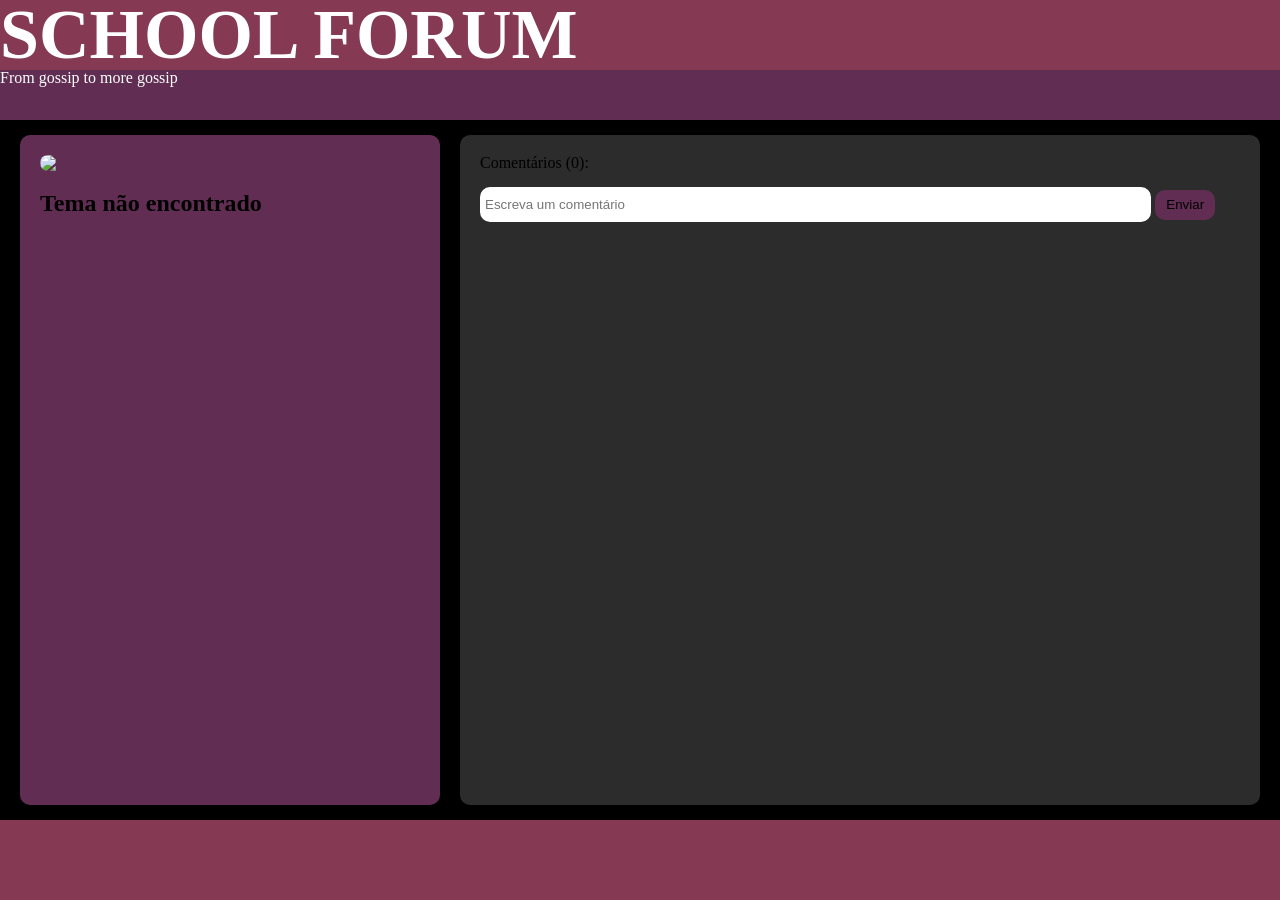
==== conversas.html @ b74b0a77 "Add files via upload" ====
<!DOCTYPE html>
<html lang="pt-br">
  <head>
    <meta charset="UTF-8" />
    <meta name="viewport" content="width=device-width, initial-scale=1.0" />
    <title>School Forum</title>
    <link rel="stylesheet" href="styles.css" />
    <link rel="stylesheet" href="reset.css" />
    <link rel="stylesheet" href="conversas.css" />
  </head>
  <body>
    <header>
      <a href="index.html">
        <h1 id="logo">SCHOOL FORUM</h1>
      </a>
    </header>
    <nav>
      <p>From gossip to more gossip</p>
    </nav>
    <main>
      <article>
        <img src="img/images (2).jfif" class="tema" id="imagemTema" />
        <h1 id="tituloTema">Sugestões de conversa</h1>
        <ul id="listaSugestoes"></ul>
      </article>
      <aside>
        <div id="comentarioscss">
          <div id="comentarios-p1">
            <h4 id="contador">Comentários (0):</h4>
          </div>

          <script>
            let contador = 0;
            function agregarComentario() {
              const input = document.getElementById("input-comentario");
              const texto = input.value;

              if (texto === "") {
                return;
              }

              const nuevoComentario = document.createElement("p");
              nuevoComentario.textContent = "Usuario: " + texto;

              const contenedor = document.getElementById("comentarioscss");
              contenedor.appendChild(nuevoComentario);

              contador++;
              document.getElementById("contador").textContent =
                "Comentários (" + contador + "):";

              input.value = "";
            }
          </script>
          <br />
        </div>

        <div id="comentariosjs">
          <input
            type="text"
            id="input-comentario"
            placeholder="Escreva um comentário"
          />
          <button onclick="agregarComentario()">Enviar</button>
        </div>
      </aside>
    </main>
    <script src="script.js"></script>
  </body>
</html>
---- styles.css ----
body {
  background-color: #853953;
  color: black;
}

a {
  text-decoration: none;
  color: white;
}

header {
  height: 70px;
  color: white;
  width: 100%;
  background-color: #853953;
  font-size: 70px;
}

#logo {
  display: block;
  font-size: 70px;
  margin-top: auto;
}

nav {
  height: 50px;
  color: white;
  background-color: #612d53;
}

main {
  display: flex;
  justify-content: center;

  height: 700px;
  width: 100%;
  background-color: black;
}

#article {
  display: flex;
  align-items: flex-start;
  justify-content: center;

  gap: 50px;
  width: 1000px;
  border-radius: 20px;
  margin: 50px;
  padding: 50px;

  background-color: #2c2c2c;
}

.section {
  display: block;
  height: 300px;
  width: 250px;

  background-color: black;
  border-radius: 20px;
}

img {
  width: 250px;
  height: 210px;
  border-top-left-radius: 20px;
  border-top-right-radius: 20px;
}
---- conversas.css ----
main {
  display: flex;
  align-items: center;
  justify-content: space-around;
}

article {
  display: flex;
  flex-direction: column;
  align-items: flex-start;
  justify-content: flex-start;
  width: 35%;
  height: 90%;
  margin: 40px 10px 40px 20px;
  padding: 20px;
  border-radius: 10px;

  background-color: #612d53;
}

.tema {
  width: 100%;
  height: auto;

  border-radius: 0px;
}

aside {
  background-color: #2c2c2c;
  width: 70%;
  height: 90%;
  margin: 40px 20px 40px 10px;
  padding: 20px;

  border-radius: 10px;
}

input {
  background: white;
  height: 25px;
  border-radius: 10px;
  border: none;
  outline: none;
  width: 87%;
  padding: 5px;
  color: black;
}

button {
  border: none;
  outline: none;
  height: 30px;
  width: 60px;

  background-color: #612d53;
  border-radius: 10px;
}

.tema {
  border-radius: 10px;
}
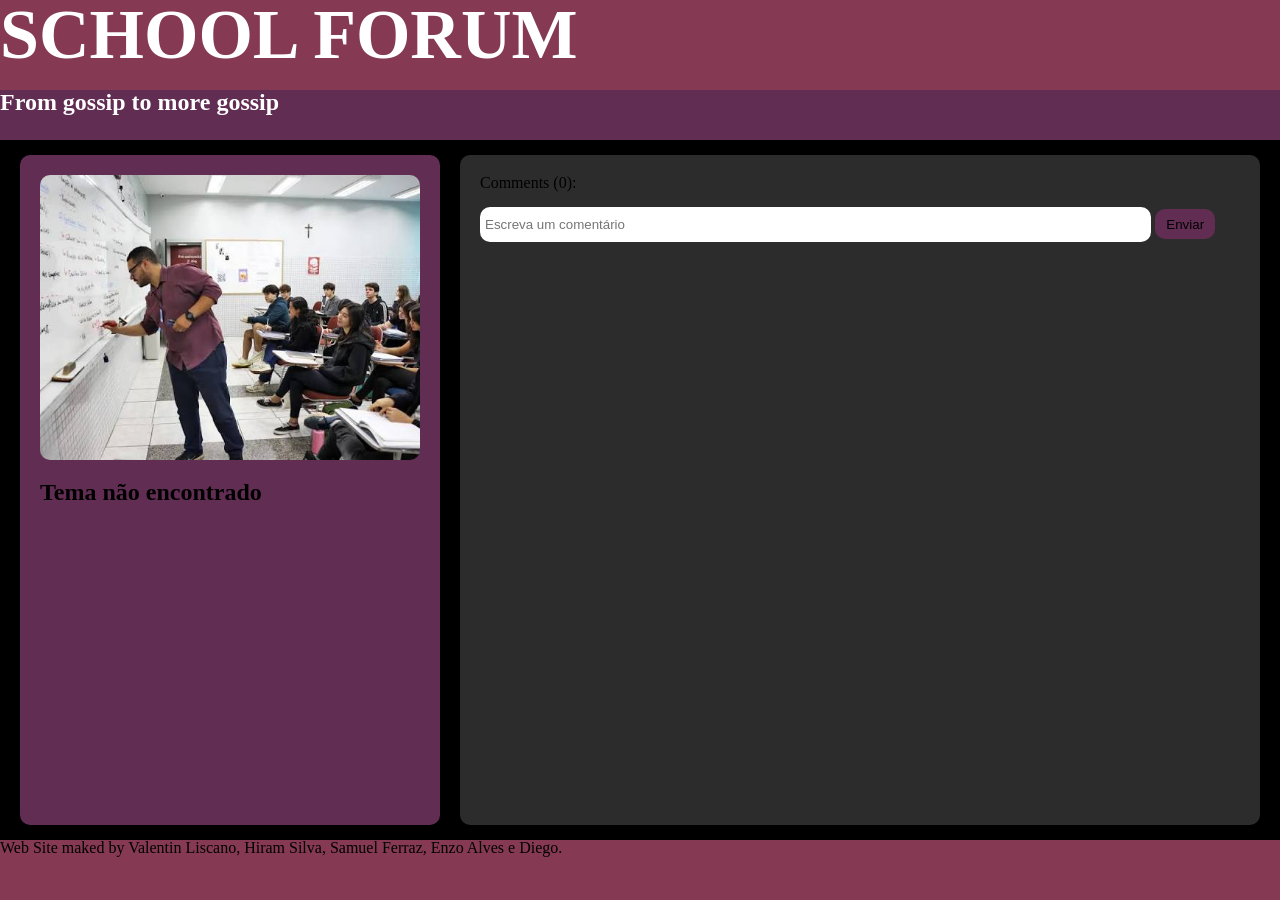
==== commit a0c959ed: "Add files via upload" ====
--- a/conversas.html
+++ b/conversas.html
@@ -15,7 +15,7 @@
       </a>
     </header>
     <nav>
-      <p>From gossip to more gossip</p>
+      <h1>From gossip to more gossip</h1>
     </nav>
     <main>
       <article>
@@ -26,7 +26,7 @@
       <aside>
         <div id="comentarioscss">
           <div id="comentarios-p1">
-            <h4 id="contador">Comentários (0):</h4>
+            <h4 id="contador">Comments (0):</h4>
           </div>
 
           <script>
@@ -47,7 +47,7 @@
 
               contador++;
               document.getElementById("contador").textContent =
-                "Comentários (" + contador + "):";
+                "Comments (" + contador + "):";
 
               input.value = "";
             }
@@ -65,6 +65,12 @@
         </div>
       </aside>
     </main>
+    <footer>
+      <h4>
+        Web Site maked by Valentin Liscano, Hiram Silva, Samuel Ferraz, Enzo
+        Alves e Diego.
+      </h4>
+    </footer>
     <script src="script.js"></script>
   </body>
 </html>
